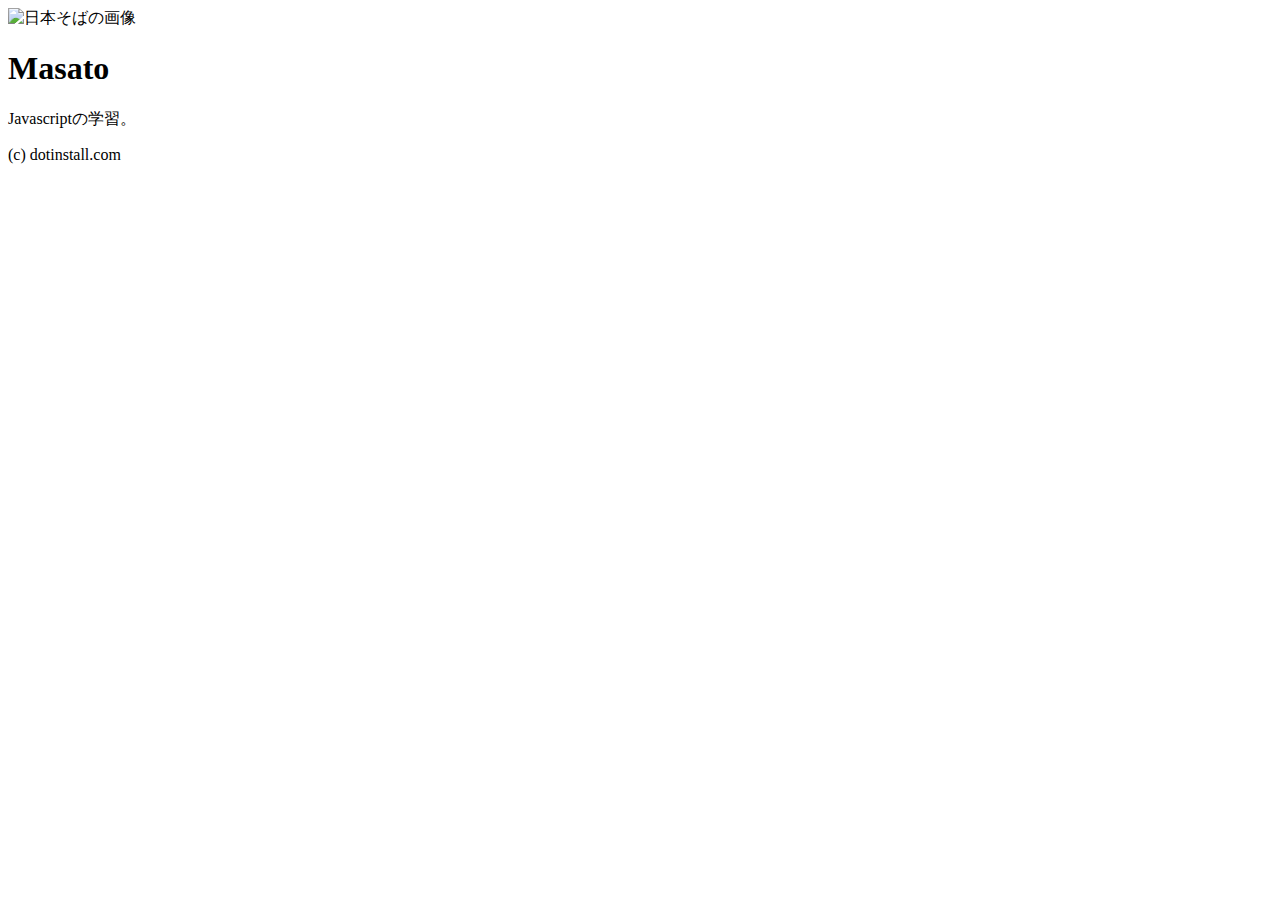
==== index.html @ f061c003 "dotinstall_javascript 1-#6" ====
<!DOCTYPE html>
<html lang="ja">
<head>
  <meta charset="utf-8">
  <title>My Site</title>
  <link rel="stylesheet" href="style/style.css">
</head>
<body>
  <section>
    <img src="img/DSC01365.jpg" alt="日本そばの画像" id="trigger">
    <h1>Masato</h1>
    <p id="target">Javascriptの学習。</p>
  </section>
  <footer>(c) dotinstall.com</footer>
  
  <script>
    'use strict';

    function process(){
      document.getElementById('target').textContent = '小田急 快速急行の車内から';
    }

    document.getElementById('trigger').addEventListener('click', process);
  </script>
</body>
</html>
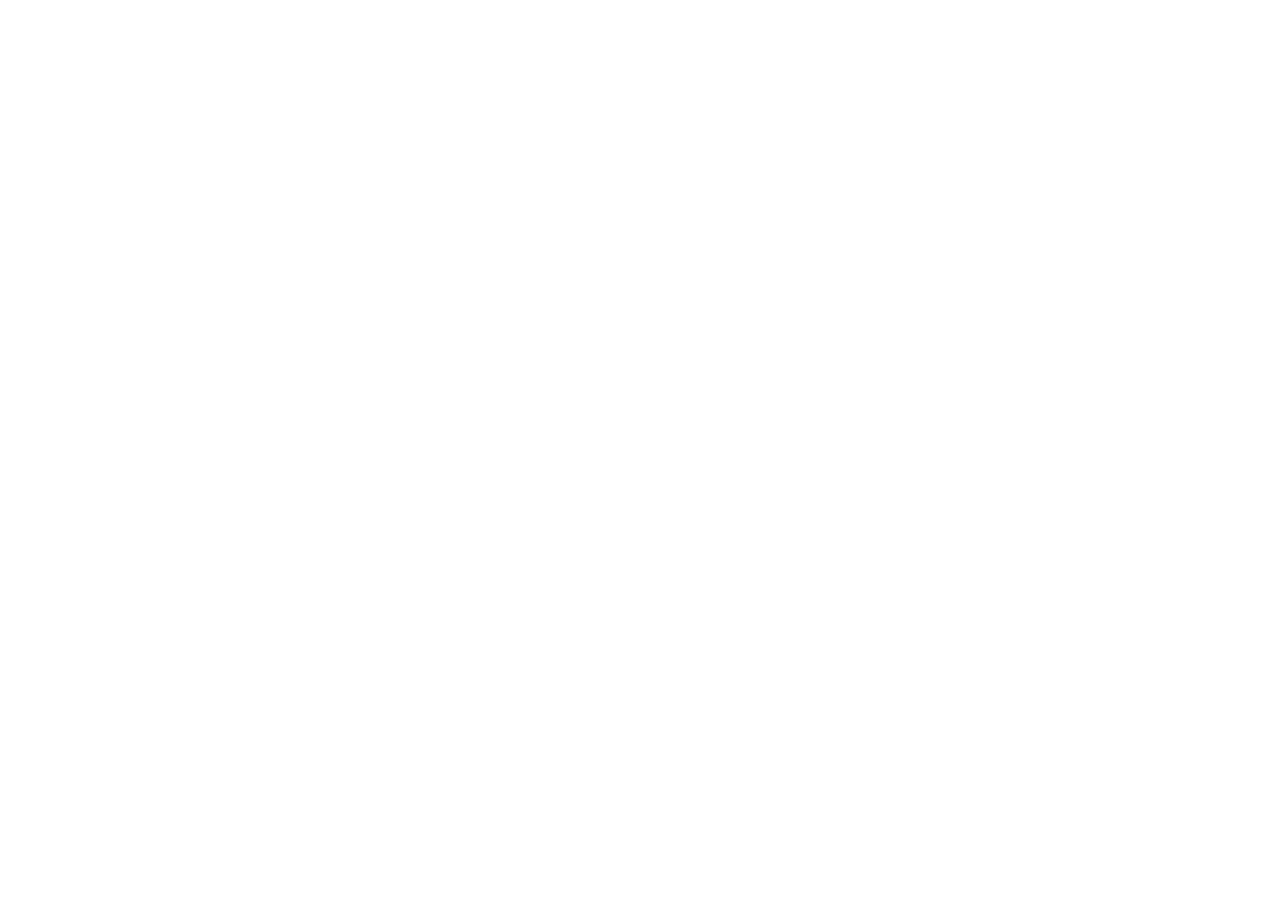
==== commit 15dd533e: "#01 dotinstall_3-01" ====
--- a/index.html
+++ b/index.html
@@ -1,26 +1,21 @@
 <!DOCTYPE html>
 <html lang="ja">
+
 <head>
   <meta charset="utf-8">
-  <title>My Site</title>
+  <title>JavaScriptBasic</title>
   <link rel="stylesheet" href="style/style.css">
 </head>
+
 <body>
-  <section>
-    <img src="img/DSC01365.jpg" alt="日本そばの画像" id="trigger">
-    <h1>Masato</h1>
-    <p id="target">Javascriptの学習。</p>
-  </section>
-  <footer>(c) dotinstall.com</footer>
-  
-  <script>
+  <!-- <script>
     'use strict';
 
-    function process(){
-      document.getElementById('target').textContent = '小田急 快速急行の車内から';
-    }
+    console.log('Hello World!');
+    console.log('Hello World again!');
+  </script> -->
 
-    document.getElementById('trigger').addEventListener('click', process);
-  </script>
+  <script src="js/main.js"></script>
 </body>
+
 </html>